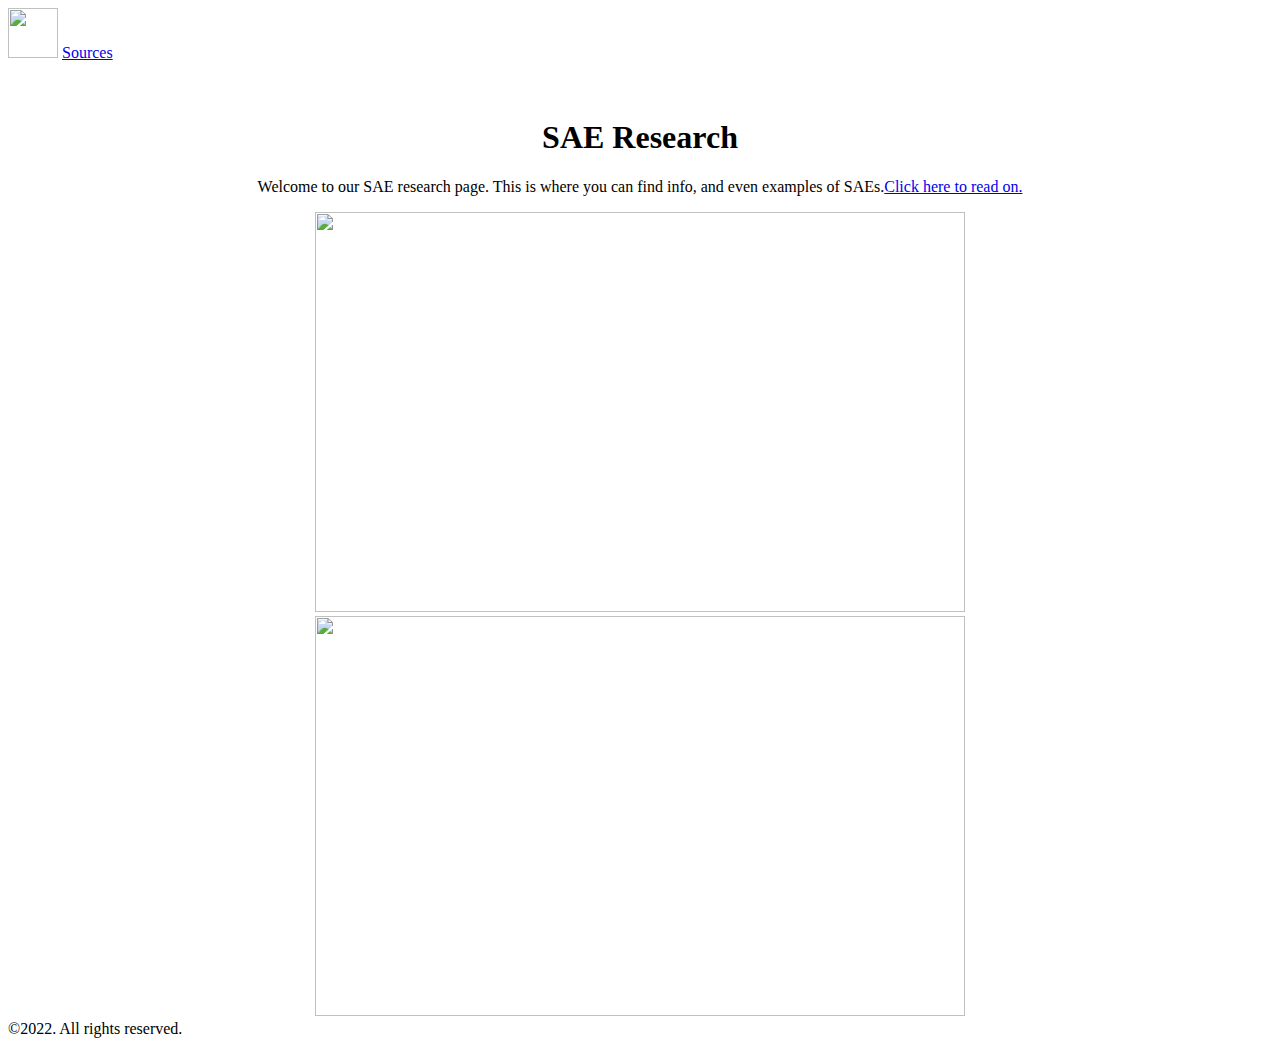
==== index.html @ 0aa04823 "Create index.html" ====
<!DOCTYPE html>
<html lang="en">
  <head>
    <link rel="stylesheet" href="style.css">
    <link rel="icon" href="https://cdn.glitch.global/e179a335-04f6-4330-9f47-37c21086d384/SAE.jpeg?v=1646921558903">
    <title>Welcome!</title>
   <img src="https://cdn.glitch.global/e179a335-04f6-4330-9f47-37c21086d384/SAE.jpeg?v=1646921558903" height="50px" width="50px">
  <a href="SiteSources.html">Sources</a>
  </head>
  <body>
    <br><br><br>
    <center>
      <b><h1>SAE Research</h1></b>
    </center>
    <center>
      <p>
        Welcome to our SAE research page. This is where you can find info, and even examples of SAEs.<a href="Research.html">Click here to read on.</a>
      </p>
    </center>
    <div>
      <center>
        <img src="https://cdn.glitch.global/e179a335-04f6-4330-9f47-37c21086d384/Sunset.jpg?v=1646919966366" height="400px" width="650px">
        <img src="https://cdn.glitch.global/e179a335-04f6-4330-9f47-37c21086d384/Cliff.jpg?v=1646919977247" height="400px" width="650px">
      </center>
    </div>
    <div class="row copyright">©2022. All rights reserved.</div>
  </body>
</html>
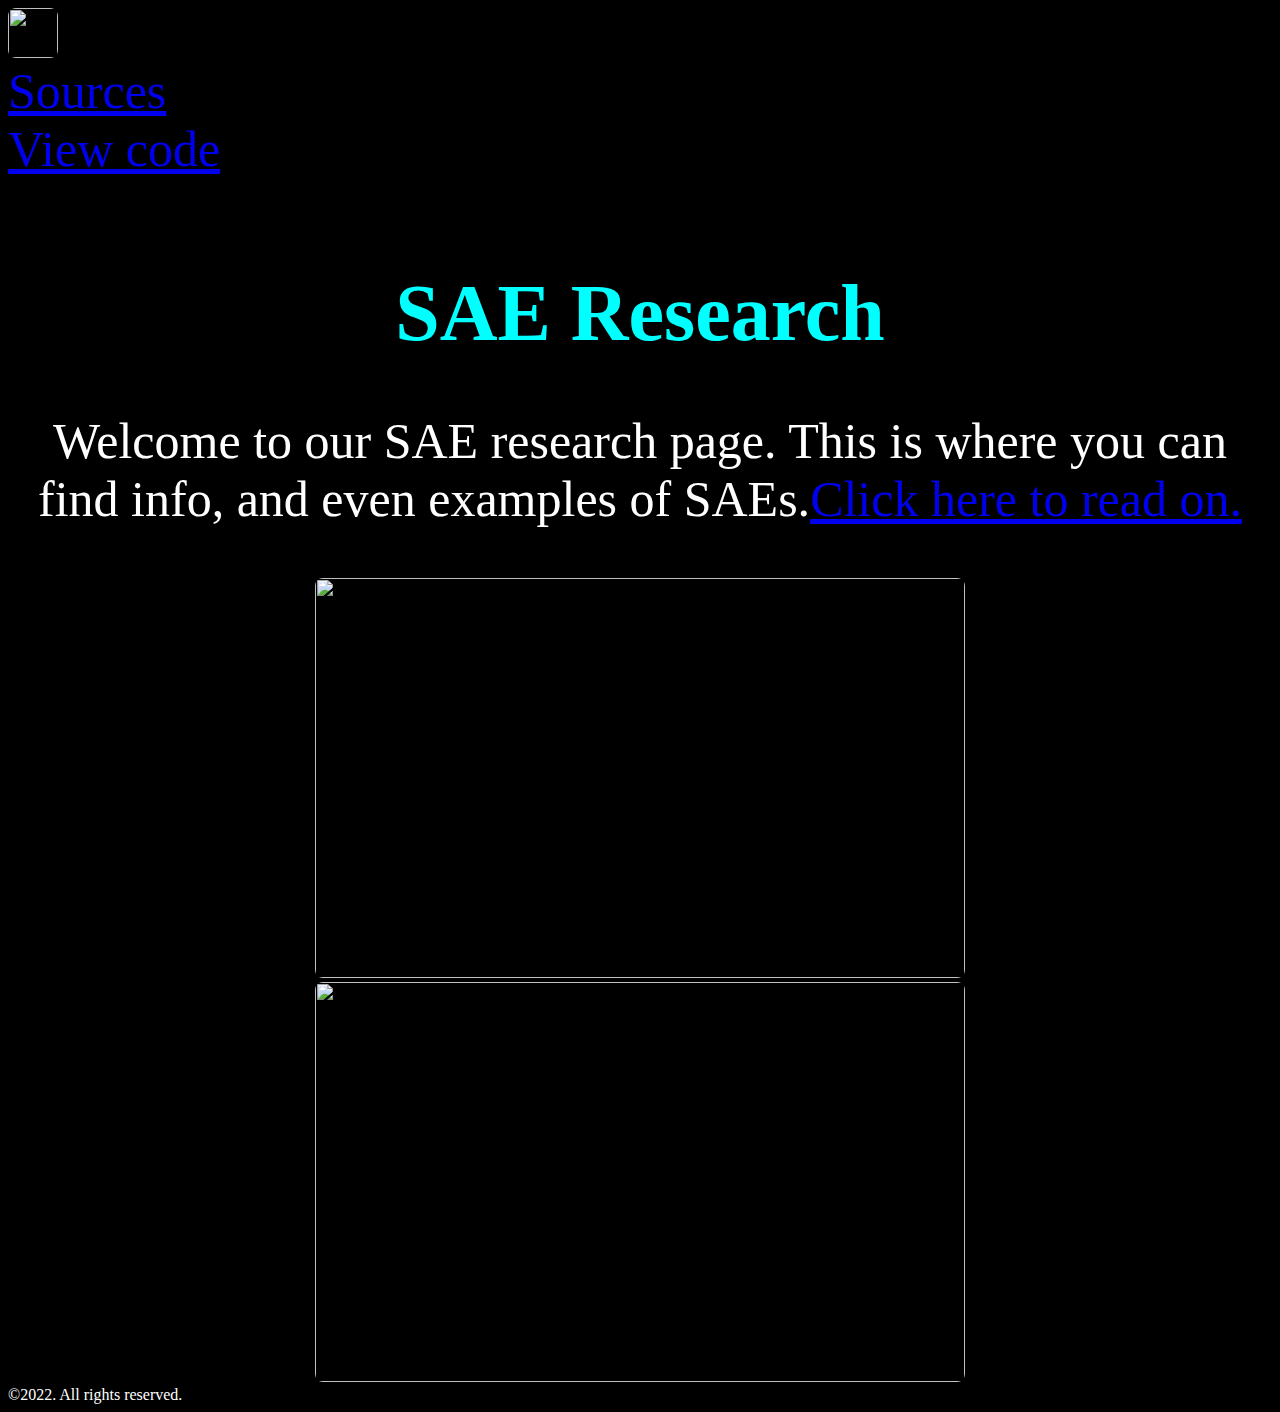
==== commit 392c4284: "Update index.html" ====
--- a/index.html
+++ b/index.html
@@ -5,7 +5,10 @@
     <link rel="icon" href="https://cdn.glitch.global/e179a335-04f6-4330-9f47-37c21086d384/SAE.jpeg?v=1646921558903">
     <title>Welcome!</title>
    <img src="https://cdn.glitch.global/e179a335-04f6-4330-9f47-37c21086d384/SAE.jpeg?v=1646921558903" height="50px" width="50px">
-  <a href="SiteSources.html">Sources</a>
+    <br>
+    <a href="SiteSources.html">Sources</a>  
+    <br>
+    <a href="https://github.com/Viperwolf3207/SAEproject">View code</a>
   </head>
   <body>
     <br><br><br>
--- a/style.css
+++ b/style.css
@@ -0,0 +1,30 @@
+body {
+  background-color: black;
+}
+
+h1 {
+  color: cyan;
+  font-size: 80px;
+}
+
+h2 {
+  color: cyan;
+  font-size: 40px;
+}
+
+p {
+  color: white;
+  font-size: 50px;
+}
+
+a {
+  font-size: 50px;
+}
+
+img {
+  border-radius: 8px;
+}
+
+div {
+  color: white;
+}
